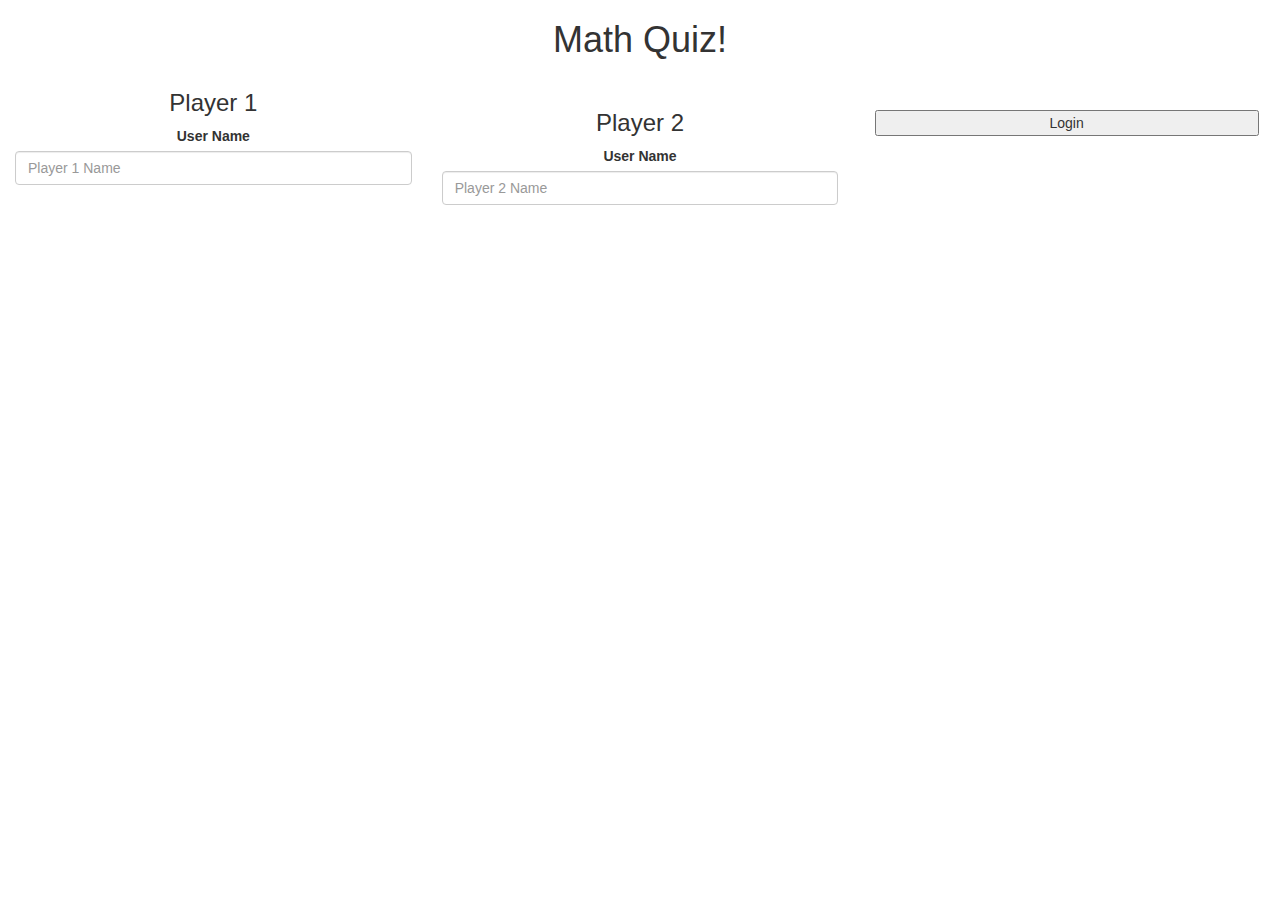
==== index.html @ ae109216 "Add files via upload" ====
<!DOCTYPE html>
<html>
<head>
	<title>Math Quiz!</title>

<meta name="viewport" content="width=device-width, initial-scale=1">
<link rel="stylesheet" href="https://maxcdn.bootstrapcdn.com/bootstrap/3.4.0/css/bootstrap.min.css">
<script src="https://ajax.googleapis.com/ajax/libs/jquery/3.4.1/jquery.min.js"></script>
<script src="https://maxcdn.bootstrapcdn.com/bootstrap/3.4.0/js/bootstrap.min.js"></script>

<link rel="stylesheet" type="text/css" href="quiz_game.css">

<script src="quiz_game_login.js"></script>
</head>
<body>
 <center>
  <h1>Math Quiz!</h1>
  <div class="col-lg-4 col-sm-8 col-xs-11 login_div1">
	  <h3>Player 1</h3>
	  <label>User Name</label>
	  <input type="text" id="player1_input" class="form-control" placeholder="Player 1 Name">
	  <br>
    </div>
	<br>
	<div class="col-lg-4 col-sm-8 col-xs-11 login_div2">
		<h3>Player 2</h3>
		<label>User Name</label>
		<input type="text" id="player2_input" class="form-control" placeholder="Player 2 Name">
		<br>
	  </div>
	  <br>
	  <button style="width:30%" onclick="adduser()">Login</button>
 </center>
</body>
</html>
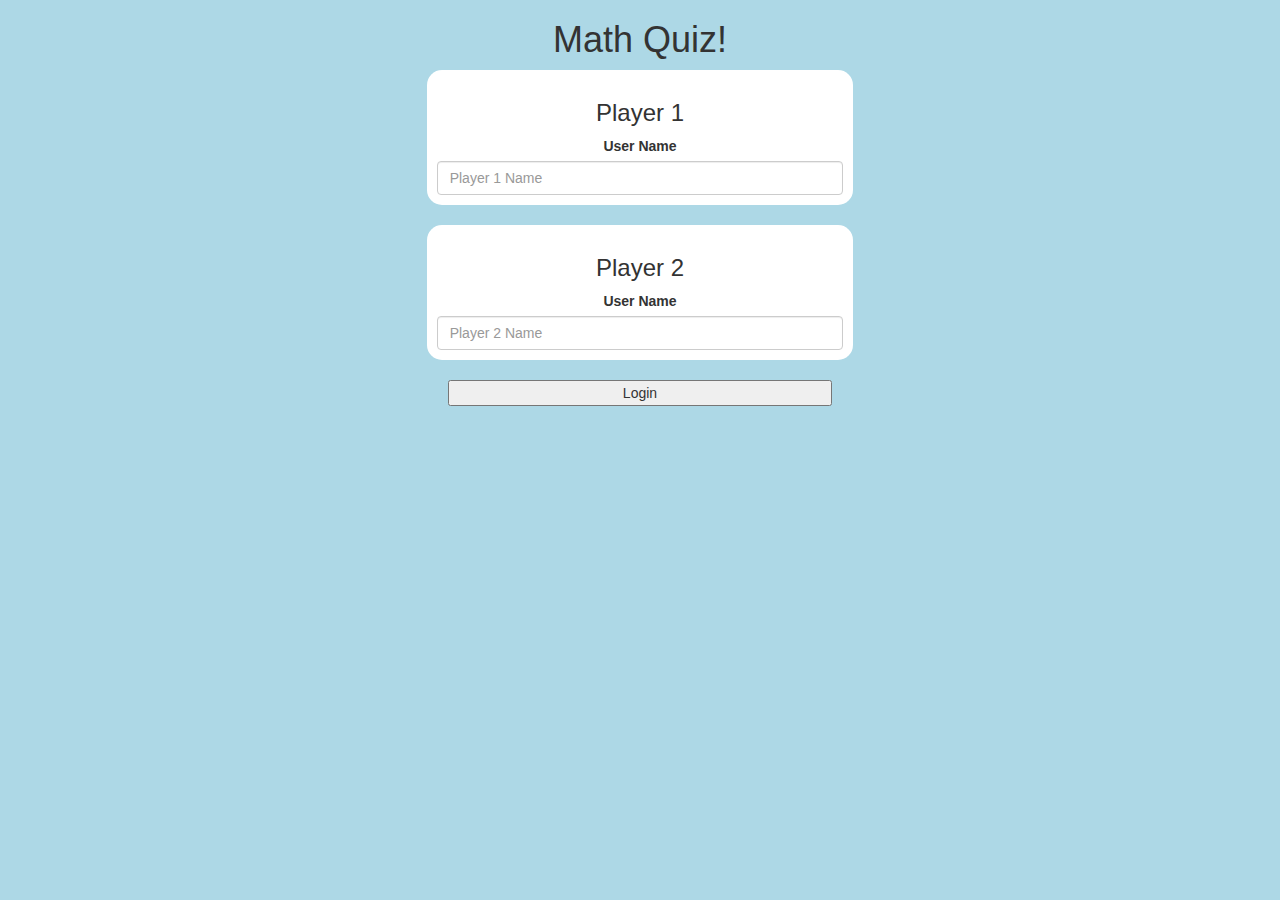
==== commit 6cbbf06b: "Add files via upload" ====
--- a/index.html
+++ b/index.html
@@ -8,7 +8,7 @@
 <script src="https://ajax.googleapis.com/ajax/libs/jquery/3.4.1/jquery.min.js"></script>
 <script src="https://maxcdn.bootstrapcdn.com/bootstrap/3.4.0/js/bootstrap.min.js"></script>
 
-<link rel="stylesheet" type="text/css" href="quiz_game.css">
+<link rel="stylesheet" type="text/css" href="style.css">
 
 <script src="quiz_game_login.js"></script>
 </head>
@@ -29,7 +29,7 @@
 		<br>
 	  </div>
 	  <br>
-	  <button style="width:30%" onclick="adduser()">Login</button>
+	  <button style="width:30%" onclick="getuser()">Login</button>
  </center>
 </body>
 </html>--- a/style.css
+++ b/style.css
@@ -0,0 +1,40 @@
+body
+{
+	background: lightblue;
+}
+
+	.login_div1 , .login_div2
+	{
+		background: white;
+		padding: 10px;
+		float: none;
+		border-radius: 15px;
+	}
+
+
+#player1_input , #player2_input
+{
+	display: inline-block;
+	
+}
+#word
+{
+	width: 60%;
+}
+#word_display
+{
+	letter-spacing: 5px;
+}
+#output
+{
+background: white;
+border-radius: 10px;
+border-top: 10px solid #AA4465;
+padding: 10px;
+float: none;
+text-align: left;
+}
+
+button{
+	background-color:linear-gradient(#ff8400 0%, #0073ff 100%);
+};
